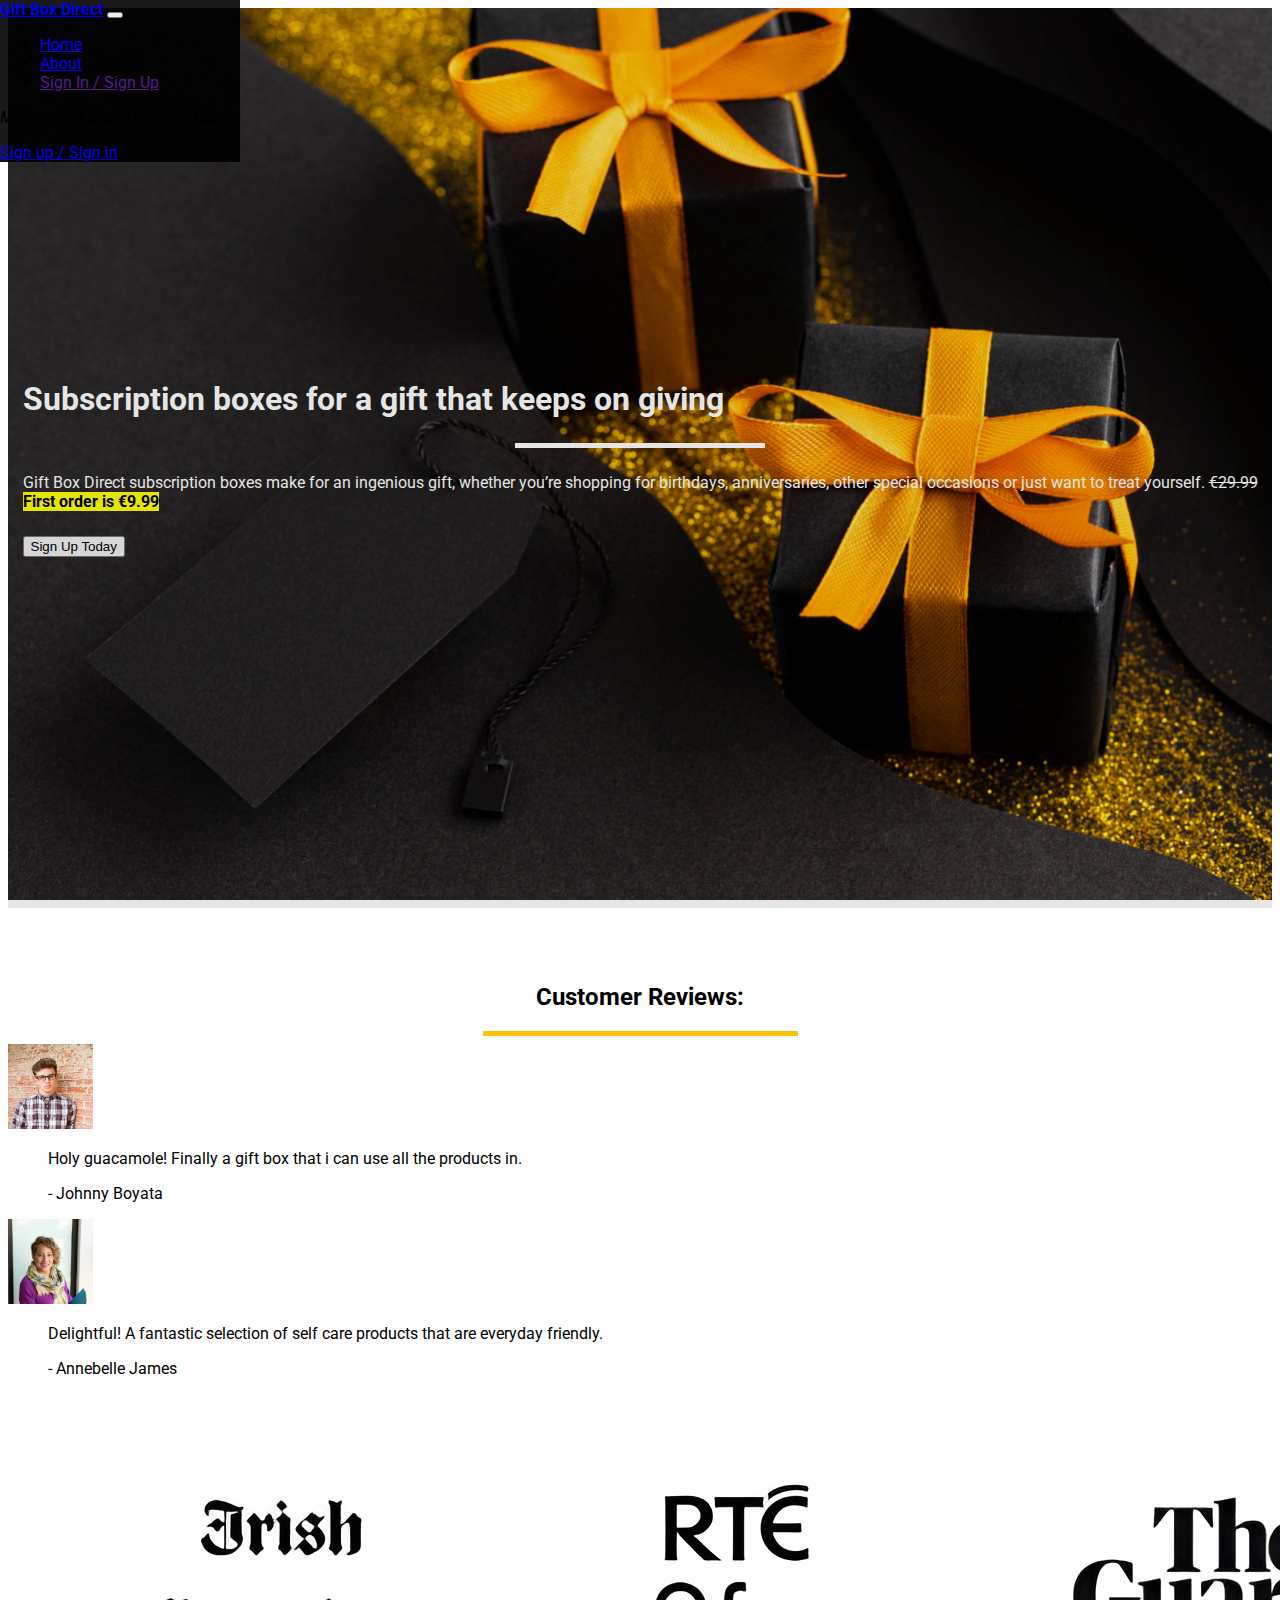
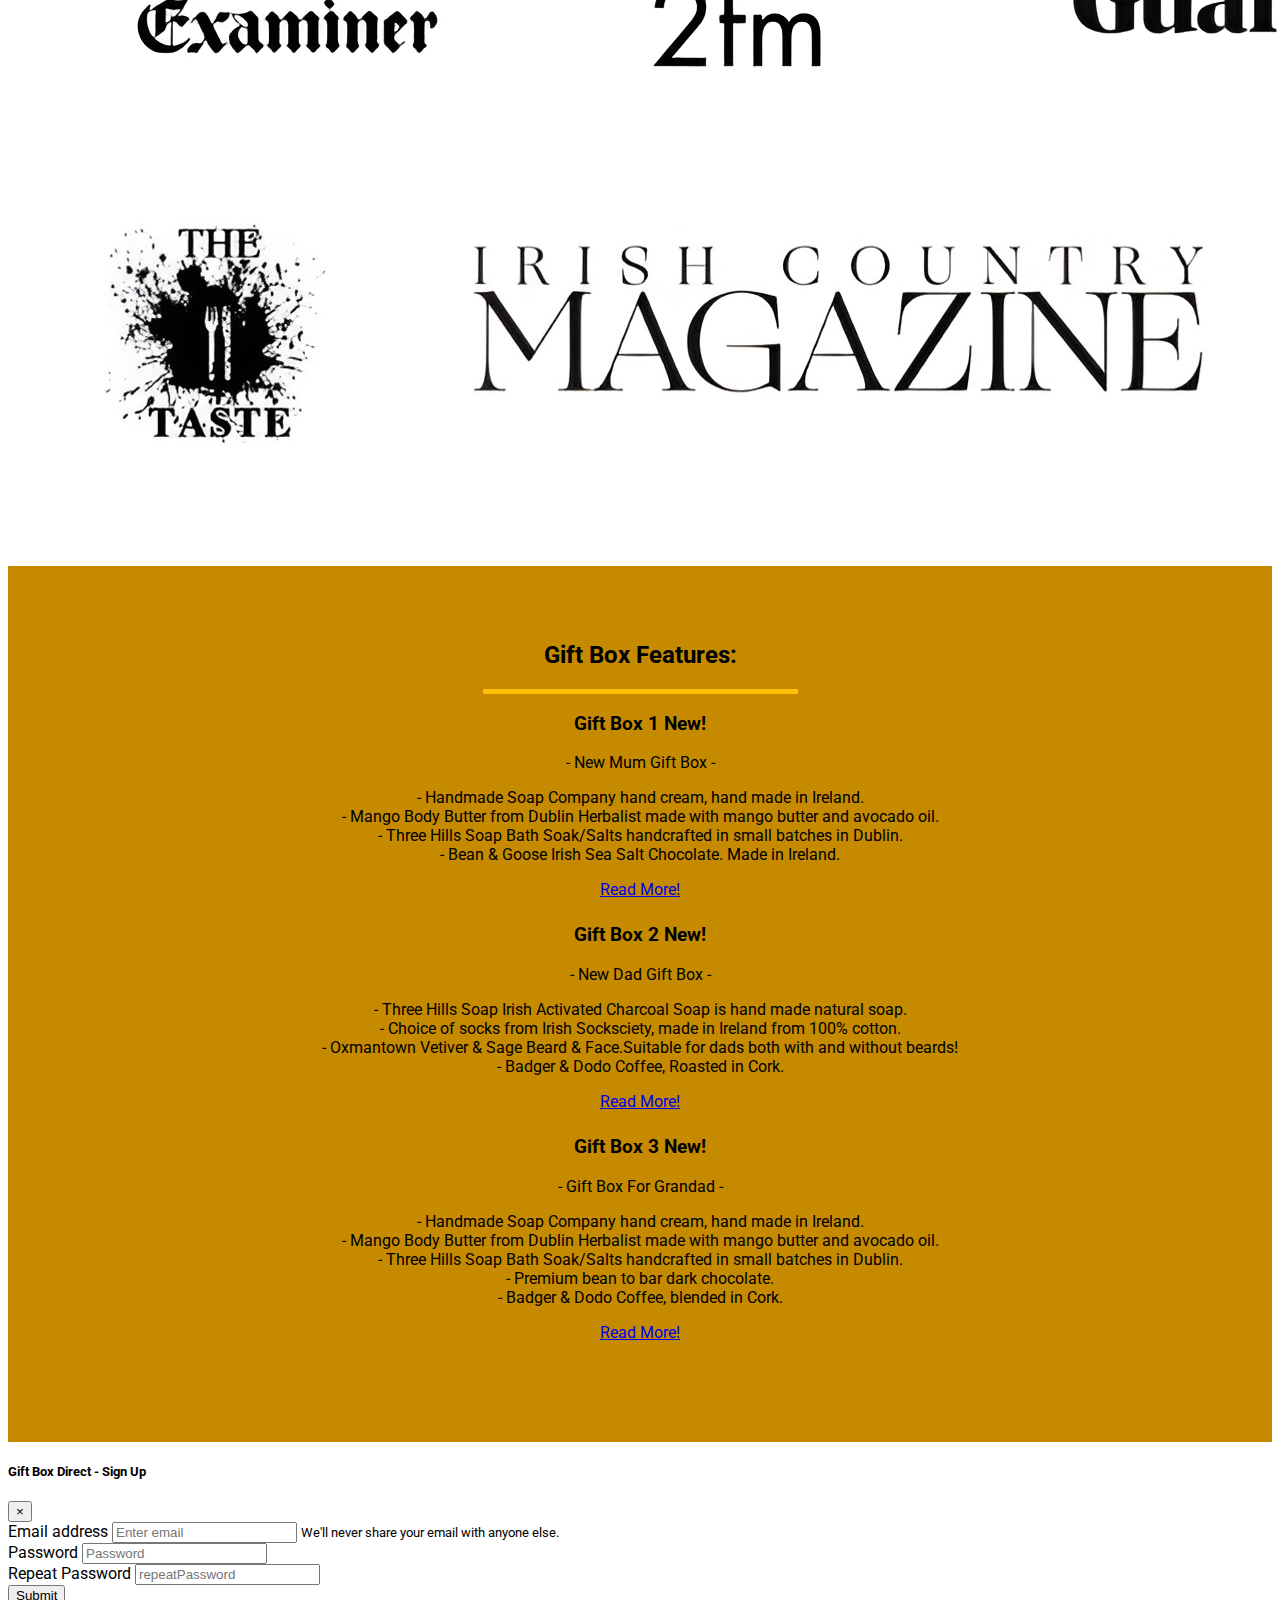
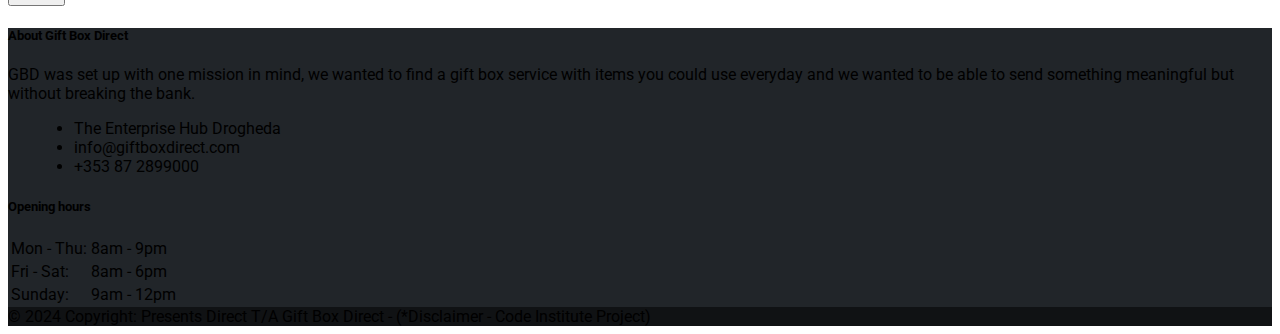
==== index.html @ 92298cb8 "file, about.html block divider" ====
<!DOCTYPE html>
<html lang="en">

<head>
    <meta charset="UTF-8">
    <meta name="viewport" content="width=device-width, initial-scale=1.0">
    <!-- Bootstrap CSS-->
    <link rel="stylesheet" href="https://cdn.jsdelivr.net/npm/bootstrap@4.6.2/dist/css/bootstrap.min.css"
        integrity="sha384-xOolHFLEh07PJGoPkLv1IbcEPTNtaed2xpHsD9ESMhqIYd0nLMwNLD69Npy4HI+N" crossorigin="anonymous">
    <link rel="stylesheet" href="https://use.fontawesome.com/releases/v5.6.1/css/all.css"
        integrity="sha384-gfdkjb5BdAXd+lj+gudLWI+BXq4IuLW5IT+brZEZsLFm++aCMlF1V92rMkPaX4PP" crossorigin="anonymous">
    <title>Gift Box Direct | Monthly gift box subscription service</title>
    <link href="https://fonts.googleapis.com/css?family=Roboto:400,700" rel="stylesheet">
    <link rel="stylesheet" href="css/style.css" type="text/css" />
</head>

<body>
    <!-- nav -->
    <div class="container-fluid navalert-container">
        <nav class="navbar navbar-dark navbar-expand-lg">
            <a href="index.html" class="navbar-brand">Gift Box Direct</a>

            <button class="navbar-toggler ml-auto" type="button" data-toggle="collapse" data-target="#navbarNavDropdown"
                aria-controls="navbarNavDropdown" aria-expanded="false" aria-label="Toggle navigation">
                <span class="navbar-toggler-icon"></span></button>

            <div class="collapse navbar-collapse" id="navbarNavDropdown">

                <ul class="navbar-nav mr-auto">
                    <li class="active nav-item mr-2"><a class="nav-link" href="index.html">Home</a></li>
                    <li class="active nav-item mr-2"><a class="nav-link" href="about.html">About</a></li>
                    <li class="nav-item mr-2 d-block d-sm-none"><a class="nav-link" href="">Sign In / Sign Up</a></li>
                </ul>
            </div>
            <div class="d-none d-md-block">
                <p class="navbar-text my-auto mr-2"><i>Monthly gift boxes delivered direct</i></p>
                <a href="/login" class="btn btn-warning btn-sm">Sign up / Sign in</a>
            </div>

        </nav>
    </div>
    <!-- <div class="container alert-container">
        <div class="row d-none d-sm-block">
            <div class="col-12">
                <div class="alert alert-warning">
                    <strong>Special Offer Now On!</strong>
                </div>
            </div>
        </div>
    </div> -->

    <!-- callout and offer-->
    <div class="container-fluid callout-container">
        <div class="opaque-overlay">&nbsp;</div>
        <div class="row">
            <div class="col-12">
                <section class="callout jumbotron text-center">
                    <h1 class="jumbotron-header">Subscription boxes for a gift that keeps on giving</h1>
                    <hr class="block-divider block-divider--yellow">
                    <p class="lead">Gift Box Direct subscription boxes make for an ingenious gift, whether you’re
                        shopping for
                        birthdays, anniversaries, other special occasions or just want to treat yourself.
                        <s class="d-none d-sm-inline">€29.99</s>
                        <span class="d-inline d-sm-none"><br></span>
                        <strong>
                            <mark>First order is €9.99</mark>
                        </strong>
                    </p>
                    <button type="button" class="btn btn-warning btn-lg" data-toggle="modal"
                        data-target="#signUpModal">Sign Up Today</button>
                </section>
            </div>
        </div>
        <!--callout and offer-->
    </div>

    <!--quotes-->
    <div class="container quotes-container content-container">
        <section class="quotes">
            <div class="row">
                <div class="col-12 page-header">
                    <h2 class="text-uppercase">Customer Reviews:</h2>
                    <hr class="block-divider block-divider--short">
                </div>
            </div>
            <div class="row">
                <div class="col-12 col-md-6">
                    <div class="media">
                        <div class="d-none d-sm-block">
                            <img src="images/pexels-jeffreyreed-769733.jpg" class="rounded-circle mr-3" height="85"
                                width="85">
                        </div>
                        <div class="media-body">
                            <blockquote class="blockquote">
                                <p>Holy guacamole! Finally a gift box that i can use all the products in.</p>
                                <P>- Johnny Boyata</P>
                            </blockquote>
                        </div>
                    </div>
                </div>
                <div class="col-12 col-md-6">
                    <div class="media">
                        <div class="d-none d-sm-block">
                            <img src="images/pexels-divinetechygirl-1181424.jpg" class="rounded-circle mr-3" height="85"
                                width="85">
                        </div>
                        <div class="media-body">
                            <blockquote class="blockquote">
                                <P>Delightful! A fantastic selection of self care products that are everyday friendly.
                                </P>
                                <P>- Annebelle James</P>
                            </blockquote>
                        </div>
                    </div>
                </div>
            </div>
            <br>
            <div>
                <img src="images/banner_enhanced.jpg" class="img-fluid" alt="Responsive image">
            </div>
            <div>
                <img src="images/banner3_enhanced4.jpg" class="img-fluid" alt="Responsive image">
            </div>
        </section>
        <!--/. quotes-->
    </div>
    <!--- features-->
    <div class="container-wrapper container-wrapper--gold">
        <div class="container features-container content-container">
            <section class="features">
                <div class="row">
                    <div class="col-12 page-header">
                        <h2 class="text-uppercase">Gift Box Features:</h2>
                        <hr class="block-divider block-divider--short block-divider--white">
                    </div>
                </div>
                <div class="row">
                    <div class="col-12 col-md-6 col-lg-4">
                        <div class="feature">
                            <h3><i class="fas fa-gift d-none d-sm-inline"></i> Gift Box 1 <span
                                    class="badge badge-warning">New!</span></h3>
                            <p> - New Mum Gift Box - </p>
                            <p> - Handmade Soap Company hand cream, hand made in Ireland.<br>
                                - Mango Body Butter from Dublin Herbalist made with mango butter and avocado oil.<br>
                                - Three Hills Soap Bath Soak/Salts handcrafted in small batches in Dublin.<br>
                                - Bean & Goose Irish Sea Salt Chocolate. Made in Ireland.</p>
                            <p>
                                <a class="btn btn-warning btn-lg" href="about.html" role="button">Read More!</a>
                            </p>
                        </div>
                    </div>
                    <div class="col-12 col-md-6 col-lg-4">
                        <div class="feature">
                            <h3><i class="fas fa-gift d-none d-sm-inline"></i> Gift Box 2 <span
                                    class="badge badge-warning">New!</span></h3>
                            <p> - New Dad Gift Box - </p>
                            <p> - Three Hills Soap Irish Activated Charcoal Soap is hand made natural soap.<br>
                                - Choice of socks from Irish Socksciety, made in Ireland from 100% cotton.<br>
                                - Oxmantown Vetiver & Sage Beard & Face.Suitable for dads both with and without beards!<br>
                                - Badger & Dodo Coffee, Roasted in Cork.
                            </p>
                            <P>
                                <a class="btn btn-warning btn-lg" href="about.html" role="button">Read More!</a>
                            </P>
                        </div>
                    </div>
                    <div class="col-12 d-md-none d-lg-block col-lg-4">
                        <div class="feature">
                            <h3><i class="fas fa-gift d-none d-sm-inline"></i> Gift Box 3 <span
                                    class="badge badge-warning">New!</span></h3>
                            <p> - Gift Box For Grandad - </p>
                            <p> - Handmade Soap Company hand cream, hand made in Ireland.<br>
                                - Mango Body Butter from Dublin Herbalist made with mango butter and avocado oil.<br>
                                - Three Hills Soap Bath Soak/Salts handcrafted in small batches in Dublin.<br>
                                - Premium bean to bar dark chocolate.<br>
                                - Badger & Dodo Coffee, blended in Cork.</p>
                            <p>
                                <a class="btn btn-warning btn-lg" href="about.html" role="button">Read More!</a>
                            </p>
                        </div>
                    </div>
                </div>
            </section>
            <!-- /.features-->
        </div>
    </div>


    <div class="modal" tabindex="-1" role="dialog" id="signUpModal">
        <div class="modal-dialog" role="document">
            <div class="modal-content">
                <div class="modal-header">
                    <h5 class="modal-title">Gift Box Direct - Sign Up</h5>
                    <button type="button" class="close" data-dismiss="modal" aria-label="Close">
                        <span aria-hidden="true">&times;</span>
                    </button>
                </div>
                <div class="modal-body">
                    <form>
                        <div class="form-group">
                            <label for="exampleInputEmail1">Email address</label>
                            <input type="email" class="form-control" id="exampleInputEmail1"
                                aria-describedby="emailHelp" placeholder="Enter email">
                            <small id="emailHelp" class="form-text text-muted">We'll never share your email with anyone
                                else.</small>
                        </div>
                        <div class="form-group">
                            <label for="password">Password</label>
                            <input type="password" class="form-control" id="password" placeholder="Password">
                        </div>
                        <div class="form-group">
                            <label for="repeatPassword">Repeat Password</label>
                            <input type="password" class="form-control" id="repeatPassword"
                                placeholder="repeatPassword">
                        </div>

                        <button type="submit" class="btn btn-warning">Submit</button>
                    </form>
                </div>
            </div>
        </div>
    </div>

    <script src="https://code.jquery.com/jquery-3.3.1.slim.min.js"
        integrity="sha384-q8i/X+965DzO0rT7abK41JStQIAqVgRVzpbzo5smXKp4YfRvH+8abtTE1Pi6jizo"
        crossorigin="anonymous"></script>
    <script src="https://cdnjs.cloudflare.com/ajax/libs/popper.js/1.14.3/umd/popper.min.js"
        integrity="sha384-ZMP7rVo3mIykV+2+9J3UJ46jBk0WLaUAdn689aCwoqbBJiSnjAK/l8WvCWPIPm49"
        crossorigin="anonymous"></script>
    <script src="https://stackpath.bootstrapcdn.com/bootstrap/4.1.3/js/bootstrap.min.js"
        integrity="sha384-ChfqqxuZUCnJSK3+MXmPNIyE6ZbWh2IMqE241rYiqJxyMiZ6OW/JmZQ5stwEULTy"
        crossorigin="anonymous"></script>
</body>

<!-- footer work -->

<footer class="text-white text-center text-lg-start" style="background-color: #212529;">
    <!-- Grid container -->
    <div class="container p-4">
        <!--Grid row-->
        <div class="row mt-4">
            <!--Grid column-->
            <div class="col-lg-4 col-md-12 mb-4 mb-md-0">
                <h5 class="text-uppercase mb-4">About Gift Box Direct</h5>

                <p>
                    GBD was set up with one mission in mind, we wanted to find a gift box service with items you could
                    use everyday and we wanted to be able to send something meaningful but without breaking the bank.
                </p>

                <div class="mt-4">
                    <!-- Facebook -->
                    <a type="button" class="btn btn-floating btn-warning btn-lg" href="https://www.facebook.com/"
                        target="_blank" rel="noopener"><i class="fab fa-facebook-f"></i></a>
                    <!-- Twitter -->
                    <a type="button" class="btn btn-floating btn-warning btn-lg" href="https://www.x.com/"
                        target="_blank" rel="noopener"><i class="fab fa-twitter"></i></a>
                </div>
            </div>
            <!--Grid column-->

            <!--Grid column-->
            <div class="col-lg-4 col-md-6 mb-4 mb-md-0">

                <div></div>

                <ul class="fa-ul" style="margin-left: 1.65em;">
                    <li class="mb-3">
                        <span class="fa-li"><i class="fas fa-home"></i></span><span class="ms-2"> The Enterprise Hub
                            Drogheda</span>
                    </li>
                    <li class="mb-3">
                        <span class="fa-li"><i class="fas fa-envelope"></i></span><span
                            class="ms-2">info@giftboxdirect.com</span>
                    </li>
                    <li class="mb-3">
                        <span class="fa-li"><i class="fas fa-phone"></i></span><span class="ms-2">+353 87 2899000</span>
                    </li>

                </ul>
            </div>
            <!--Grid column-->

            <!--Grid column-->
            <div class="col-lg-4 col-md-6 mb-4 mb-md-0">
                <h5 class="text-uppercase mb-4">Opening hours</h5>

                <table class="table text-center text-white">
                    <tbody class="font-weight-normal">
                        <tr>
                            <td>Mon - Thu:</td>
                            <td>8am - 9pm</td>
                        </tr>
                        <tr>
                            <td>Fri - Sat:</td>
                            <td>8am - 6pm</td>
                        </tr>
                        <tr>
                            <td>Sunday:</td>
                            <td>9am - 12pm</td>
                        </tr>
                    </tbody>
                </table>
            </div>
            <!--Grid column-->
        </div>
        <!--Grid row-->
    </div>

    <div class="text-center p-3" style="background-color: rgba(0, 0, 0, 0.5);">
        © 2024 Copyright: Presents Direct T/A Gift Box Direct - (*Disclaimer - Code Institute Project)

    </div>

</footer>

</html>
---- css/style.css ----
body {
    font-family: 'Roboto', sans-serif;
}

.alert-container {}

.container-wrapper {}

.container-wrapper--gold {
    background-color: #c58a00;
    color: ;

}

.callout-container {
    height: 100vh;

    background: url('../images/cyber-monday-shopping-sales.jpg') no-repeat bottom right fixed;
    -webkit-background-size: cover;
    -moz-background-size: cover;
    -o-background-size: cover;
    background-size: cover;

    display: flex;
    align-items: center;
    justify-content: center;

    position: relative;

}

.quotes-container {}

.opaque-overlay {
    position: absolute;
    top: 0;
    left: 0;
    height: 100%;
    width: 100%;
    background-color: rgba(0, 0, 0, 0.1);
}

.features-container {}

/* navabar styling */

/* page header */
.page-header {
    margin-bottom: 0;
    margin-top: 0;
    text-align: center;
    background-color: #ffffff;
}

.page-header h2 {
    margin-top: 0;
}

/* page header END */

.navalert-container {
    position: absolute;
    top: 0;
    left: 0;
    padding-left: 0;
    padding-right: 0;
    z-index: 1;
}

.navbar {
    margin-bottom: 0;
    border: 0;
    width: 100%;
    background-color: rgba(0, 0, 0, .9);
}

.navbar-brand {
    font-weight: bolder;
}

/* content container */
.content-container {
    padding-top: 75px;
    padding-bottom: 75px;
}

/* jumbotron */
.jumbotron {
    background-color: transparent;
}

.jumbotron .lead {
    color: #ffffff;
    margin: 25px 0;
}

.jumbotron-header {
    color: #ffffff;
    font-weight: bolder;
    margin-bottom: 25px;

}

/* block divider */
.block-divider {
    width: 315px;
    height: 5px;
    border: 0;
    background-color: #ffc107;
}

.block-divider--yellow {
    background-color: #ffffff;
    width: 250px;
    height: 5px;
}

.block-divider--white {
    background-color: ;
}

.feature {
    text-align: center;
    margin-bottom: 25px;
}

.container-wrapper--gold .page-header {
    background-color: #c58a00;
}

/* gift box images*/
.card-img-top {
    border: 15px solid;
}
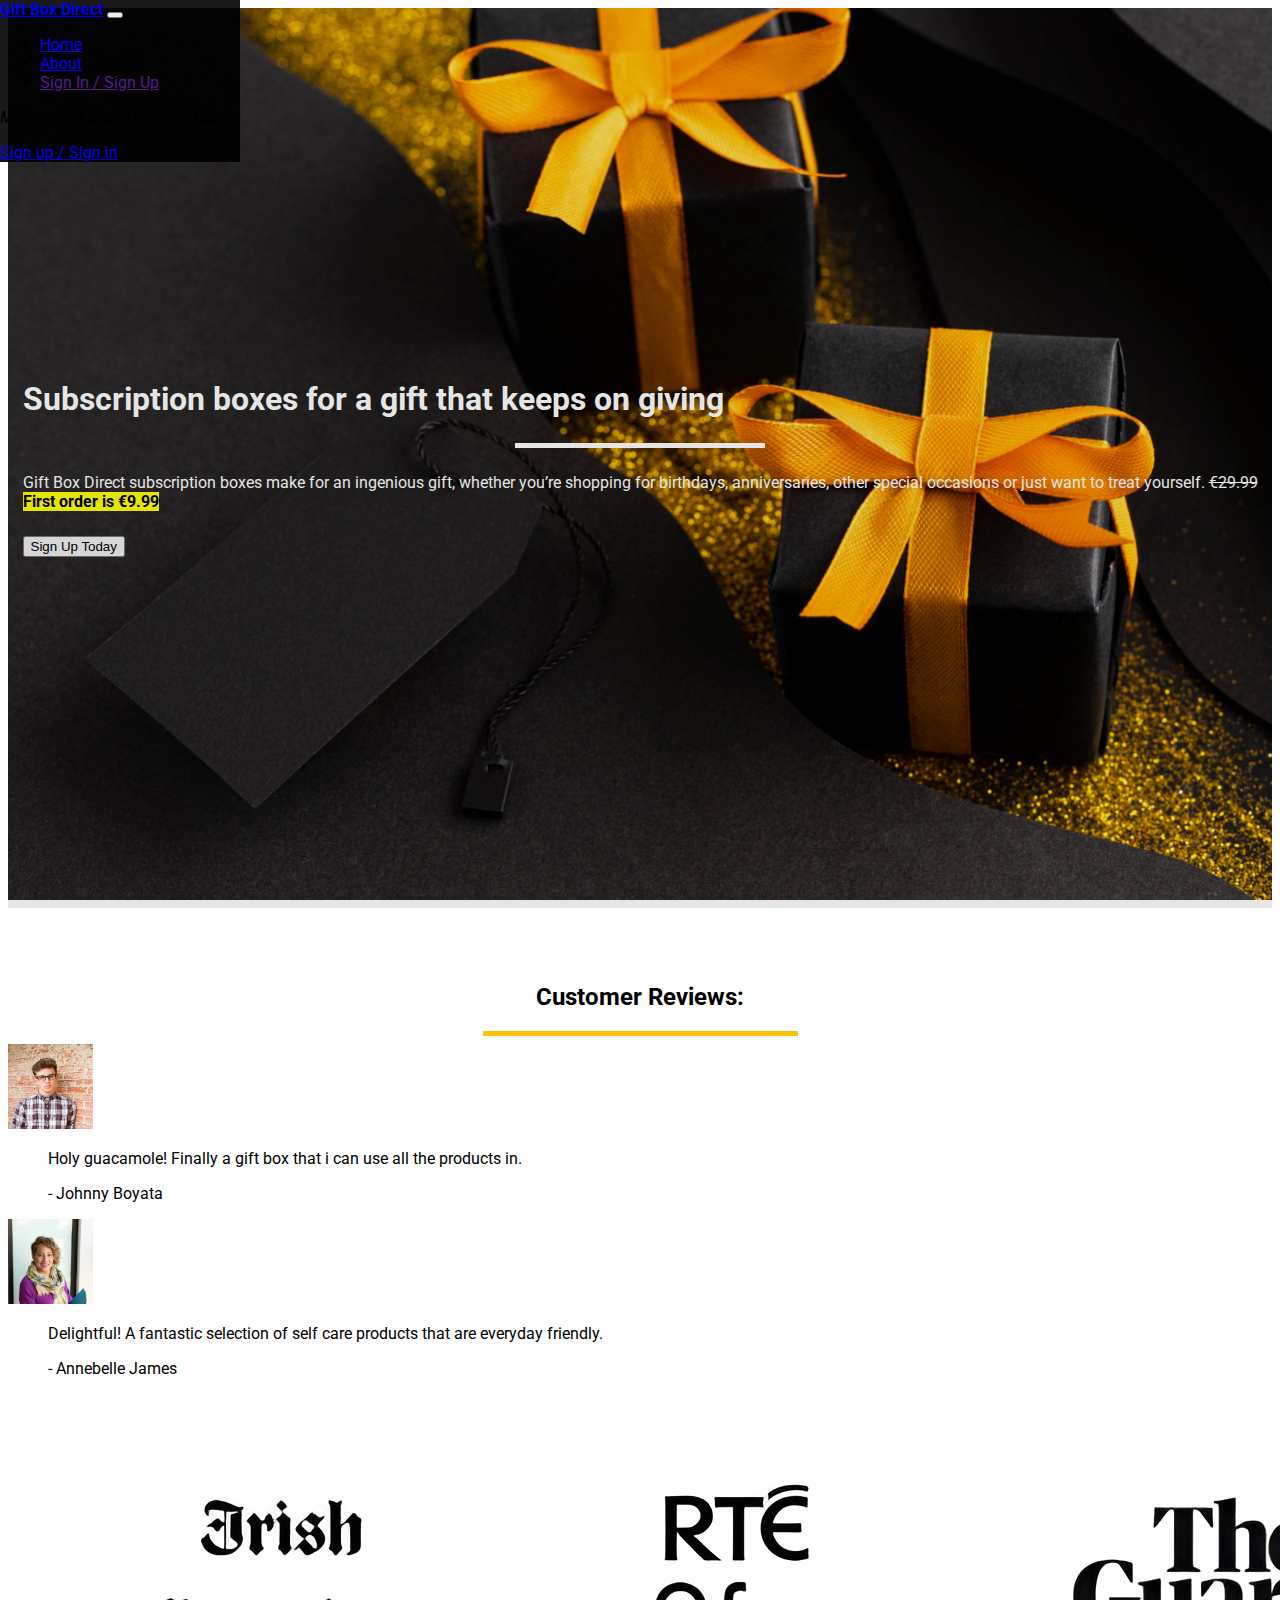
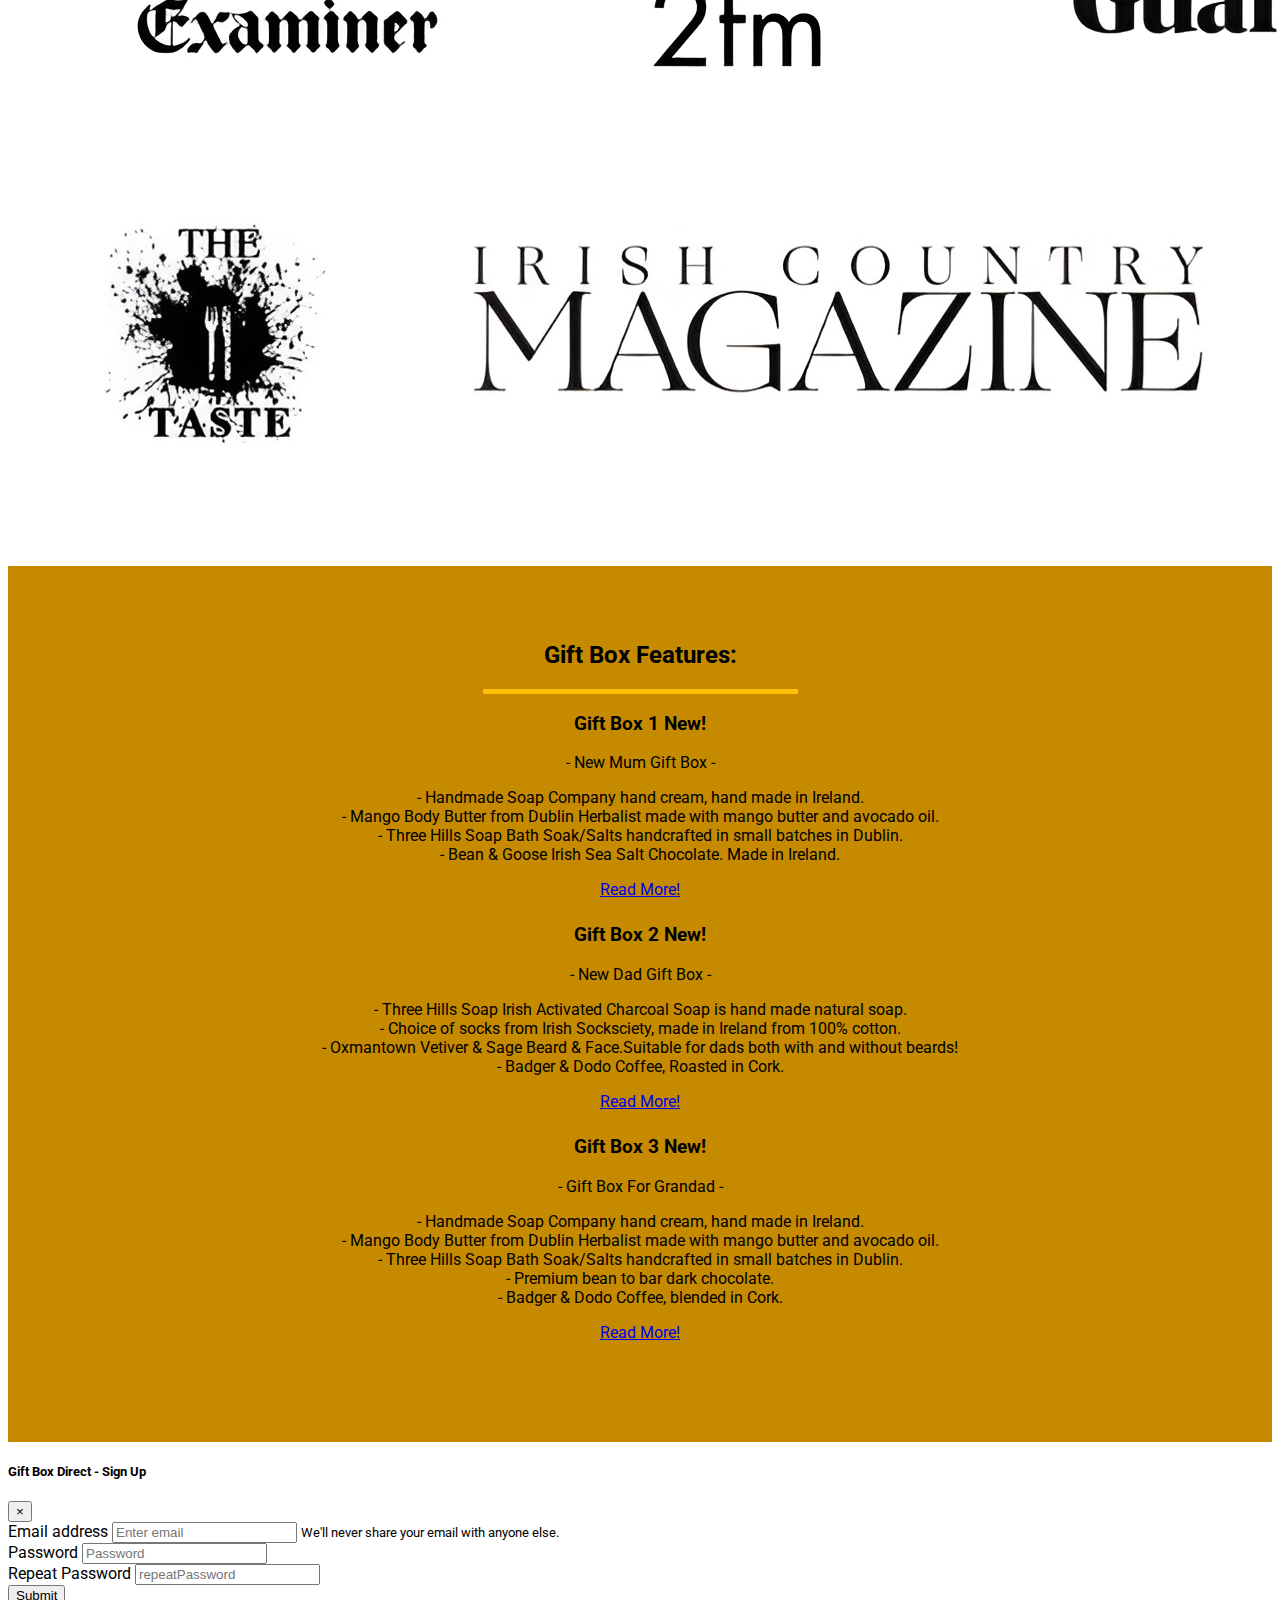
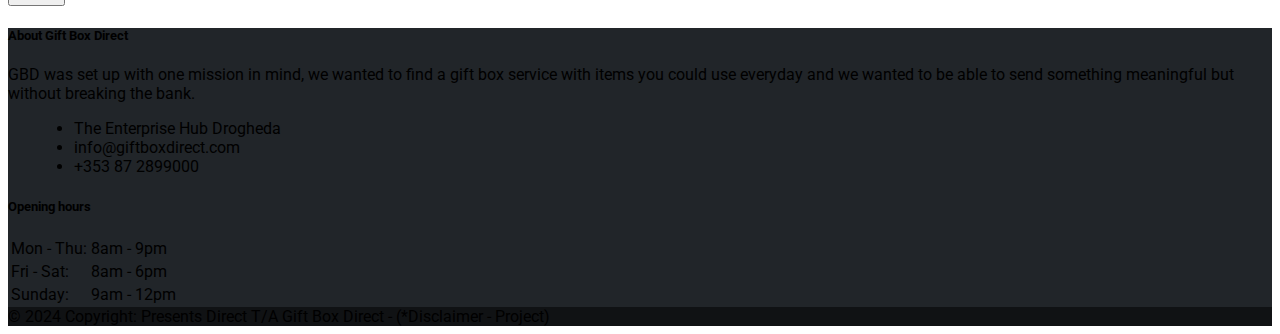
==== commit 7049b889: "file, update html files" ====
--- a/index.html
+++ b/index.html
@@ -11,7 +11,7 @@
         integrity="sha384-gfdkjb5BdAXd+lj+gudLWI+BXq4IuLW5IT+brZEZsLFm++aCMlF1V92rMkPaX4PP" crossorigin="anonymous">
     <title>Gift Box Direct | Monthly gift box subscription service</title>
     <link href="https://fonts.googleapis.com/css?family=Roboto:400,700" rel="stylesheet">
-    <link rel="stylesheet" href="css/style.css" type="text/css" />
+    <link rel="stylesheet" href="css/style.css" type="text/css">
 </head>
 
 <body>
@@ -40,14 +40,14 @@
         </nav>
     </div>
     <!-- <div class="container alert-container">
-        <div class="row d-none d-sm-block">
-            <div class="col-12">
-                <div class="alert alert-warning">
-                    <strong>Special Offer Now On!</strong>
-                </div>
-            </div>
-        </div>
-    </div> -->
+                        <div class="row d-none d-sm-block">
+                            <div class="col-12">
+                                <div class="alert alert-warning">
+                                    <strong>Special Offer Now On!</strong>
+                                </div>
+                            </div>
+                        </div>
+                    </div> -->
 
     <!-- callout and offer-->
     <div class="container-fluid callout-container">
@@ -88,7 +88,7 @@
                     <div class="media">
                         <div class="d-none d-sm-block">
                             <img src="images/pexels-jeffreyreed-769733.jpg" class="rounded-circle mr-3" height="85"
-                                width="85">
+                                width="85" alt="image of customer">
                         </div>
                         <div class="media-body">
                             <blockquote class="blockquote">
@@ -102,7 +102,7 @@
                     <div class="media">
                         <div class="d-none d-sm-block">
                             <img src="images/pexels-divinetechygirl-1181424.jpg" class="rounded-circle mr-3" height="85"
-                                width="85">
+                                width="85" alt="image of customer">
                         </div>
                         <div class="media-body">
                             <blockquote class="blockquote">
@@ -156,7 +156,8 @@
                             <p> - New Dad Gift Box - </p>
                             <p> - Three Hills Soap Irish Activated Charcoal Soap is hand made natural soap.<br>
                                 - Choice of socks from Irish Socksciety, made in Ireland from 100% cotton.<br>
-                                - Oxmantown Vetiver & Sage Beard & Face.Suitable for dads both with and without beards!<br>
+                                - Oxmantown Vetiver & Sage Beard & Face.Suitable for dads both with and without
+                                beards!<br>
                                 - Badger & Dodo Coffee, Roasted in Cork.
                             </p>
                             <P>
@@ -250,10 +251,10 @@
 
                 <div class="mt-4">
                     <!-- Facebook -->
-                    <a type="button" class="btn btn-floating btn-warning btn-lg" href="https://www.facebook.com/"
+                    <a class="btn btn-floating btn-warning btn-lg" href="https://www.facebook.com/"
                         target="_blank" rel="noopener"><i class="fab fa-facebook-f"></i></a>
                     <!-- Twitter -->
-                    <a type="button" class="btn btn-floating btn-warning btn-lg" href="https://www.x.com/"
+                    <a class="btn btn-floating btn-warning btn-lg" href="https://www.x.com/"
                         target="_blank" rel="noopener"><i class="fab fa-twitter"></i></a>
                 </div>
             </div>
@@ -308,7 +309,7 @@
     </div>
 
     <div class="text-center p-3" style="background-color: rgba(0, 0, 0, 0.5);">
-        © 2024 Copyright: Presents Direct T/A Gift Box Direct - (*Disclaimer - Code Institute Project)
+        © 2024 Copyright: Presents Direct T/A Gift Box Direct - (*Disclaimer - Project)
 
     </div>
 
